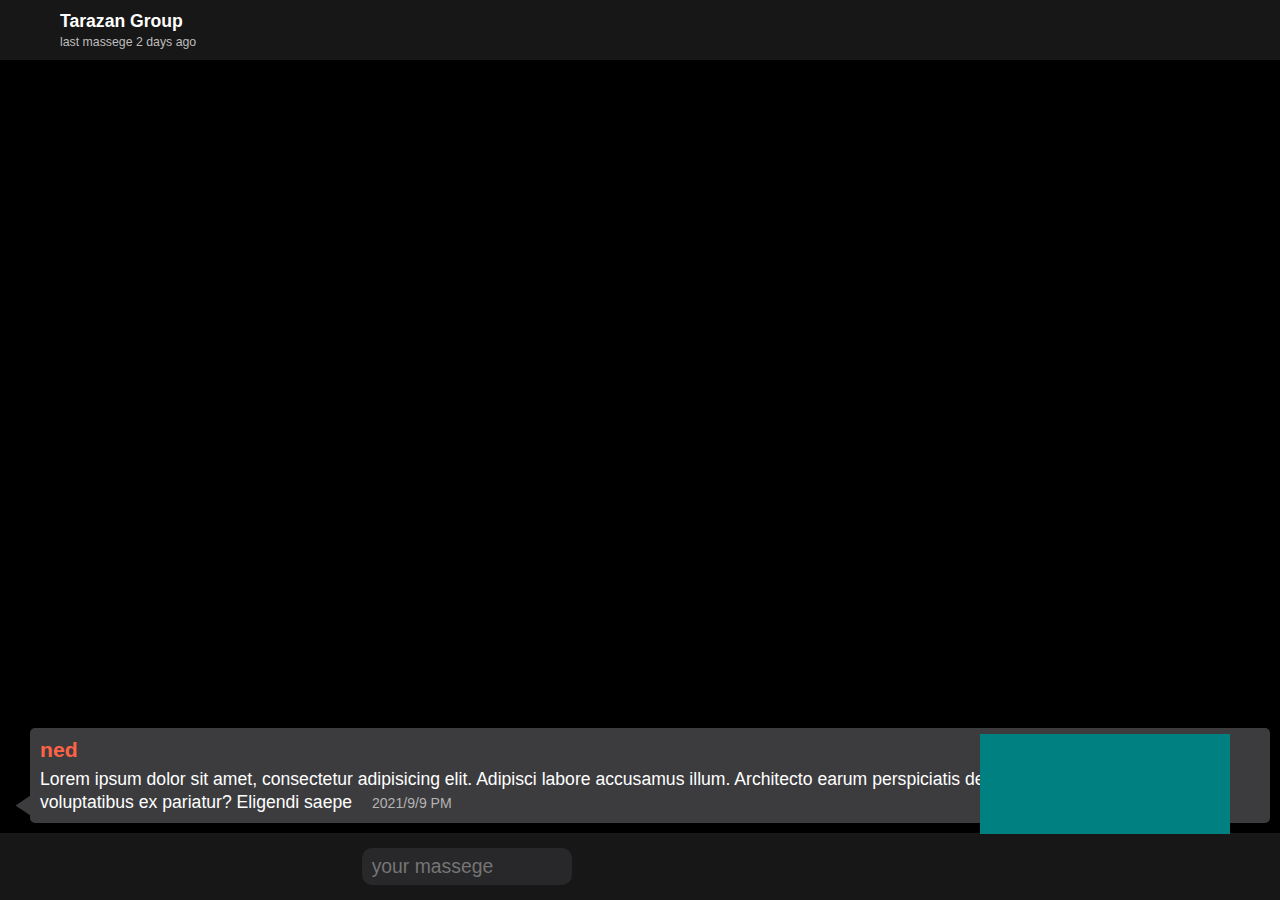
==== home.html @ 1fdaac18 "building the main structure" ====
<!DOCTYPE html>
<html lang="en">
<head>
    <meta charset="UTF-8">
    <meta http-equiv="X-UA-Compatible" content="IE=edge">
    <meta name="viewport" content="width=device-width, initial-scale=1.0">
    <title>Document</title>
    <link rel="stylesheet" href="style.css">
</head>
<body>
    <main>
        <div class="mainTop">

            <div class="mainTopLeft">
                <div class="profileImg"></div>
                <div class="profileInfo">
                    <div class="profileName">Tarazan Group</div>
                    <div class="lastSeen">last massege 2 days ago</div>
                </div>
            </div>

            <div class="mainTopRight">
                
                <img src="https://firebasestorage.googleapis.com/v0/b/watsapp-clone-b1a12.appspot.com/o/call.png?alt=media&token=1a43b40a-051c-4f8f-a9f9-2d402aaa9e83" alt="" class="callImg">

                <img src="https://firebasestorage.googleapis.com/v0/b/watsapp-clone-b1a12.appspot.com/o/threeDots.png?alt=media&token=af21a203-95cc-4097-be55-d808741cff5a" alt="" class="threeDots">
            </div>
        </div>


        <div class="messegesContainer">


            <div class="msg">
                <div class="masgTop">ned</div>
                <div class="msgBottom">
                    <div class="msgContent">Lorem ipsum dolor sit amet, consectetur adipisicing elit. Adipisci labore accusamus illum. Architecto earum perspiciatis deserunt quo tenetur blanditiis voluptatibus ex pariatur? Eligendi saepe </div>
                    <div class="tringle"></div>
                </div>
            </div>


        </div>



        <div class="newMsgContainer">
            <div class="in-newMsg-Con">
                <div class="add"></div>
                <input type="text" placeholder="your massege" class="msgInput">
                <div class="sticker"></div>
                <div class="microphone"></div>
            </div>
        </div>


        <div class="stickersContainer">
            
        </div>
    </main>












    <script src="https://ajax.googleapis.com/ajax/libs/jquery/3.5.1/jquery.min.js"></script>
    <script src="./app.js"></script>
</body>
</html>
---- style.css ----
html, body{
    margin: 0;
    width: 100%;
    height: 100%;
    box-sizing: border-box;
    font-size: 1.1rem;
    color: white;
    font-family: sans-serif;
    background-color: black;
}


main{
    background-image: url(https://wallpapercave.com/wp/wp8092590.jpg);
    width: 100%;
    height: 100%;
    background-position: center;
    background-size: cover;
    background-repeat: no-repeat;

    display: flex;
    flex-direction: column;
    justify-content: space-between;
}

.mainTop{
    background-color: #171717;
    display: flex;
    justify-content: space-between;
    padding: 10px;
}

.mainTopLeft{
    display: flex;
    align-items: center;
    gap: 10px;
}
.profileName{
    font-size: 1rem;
    font-weight: 700;
}.lastSeen{
    font-size: .7rem;
    font-weight: 300;
    color: rgb(189, 189, 189);
    margin-top: 3px;
}

.profileImg{
    background-image: url(https://images.unsplash.com/photo-1544502062-f82887f03d1c?ixid=MnwxMjA3fDB8MHxjb2xsZWN0aW9uLXBhZ2V8MXwxNzg1NzU2fHxlbnwwfHx8fA%3D%3D&ixlib=rb-1.2.1&w=1000&q=80);

    width: 40px;
    height: 40px;
    border-radius: 50%;
    background-size: cover;
    background-position: center;
}



.mainTopRight{
    display: flex;
    justify-content: space-between;
    align-items: center;
    gap: 20px;
}
.callImg{
    width: 25px;
}.threeDots{
    height: 25px;
    margin: 0 15px 0 7px;
}




.newMsgContainer{
    background-color: #171717;
    padding: 15px;
}

.in-newMsg-Con{
    display: flex;
    align-items: center;
    justify-content: space-between;
}

.sticker{
    width: 25px;
    height: 25px;
    background-size: cover;
    background-position: center;
    background-image: url(https://firebasestorage.googleapis.com/v0/b/watsapp-clone-b1a12.appspot.com/o/sticker.png?alt=media&token=be0e7225-a742-459e-a409-b42be895c66c);}
.msgInput{
    width: 190px;
    font-size: 1.1rem;
    padding: 7px 10px;
    background-color: #28282A;
    border-radius: 10px;
    color: white;
    border: none;
}
.add{
    width: 25px;
    height: 25px;
    background-size: cover;
    background-image: url(https://firebasestorage.googleapis.com/v0/b/watsapp-clone-b1a12.appspot.com/o/add.png?alt=media&token=1ce894c8-3670-40e8-a3eb-5f49ca9e6af1);
}




.microphone{
    width: 25px;
    height: 25px;
    background-size: cover;
    background-position: center;
    background-image: url(https://firebasestorage.googleapis.com/v0/b/watsapp-clone-b1a12.appspot.com/o/microphone.png?alt=media&token=d5f6f61f-0d58-46c9-9afb-2bbc748f3c1b);
}




/* messegesContainer */
.messegesContainer{
    width: 100%;
    height: 100%;
    display: flex;
    flex-direction: column-reverse;
}


.msg{
    background-color: #3C3C3E;
    margin: 10px;
    margin-left: 30px;
    padding: 10px;
    border-radius: 5px;
}
.masgTop{
    color: tomato;
    font-size: 1.2rem;
    font-weight: 600;
    margin-bottom: 5px;
}
.msgBottom{
    position: relative;
}.msgBottom::after{
    content: '2021/9/9 PM';
    font-size: .8rem;
    color: rgb(179, 179, 179); 
    margin-left: 15px;
    margin-top: 10px;
}
.msgContent{
    font-size: 1rem;
    display: inline;
}

.tringle{
    width: 0;
    height: 0;
    border-left: 10px solid transparent;
    border-right: 10px solid transparent;
    border-bottom: 15px solid #3C3C3E;
    transform: rotate(-90deg);
    position: absolute;
    left: -27px;
    bottom: 0px;
}




.stickersContainer{
    background-color: teal;
    width: 250px;
    height: 100px;
    position: fixed;
    bottom: 66px;
    right: 50px;
}
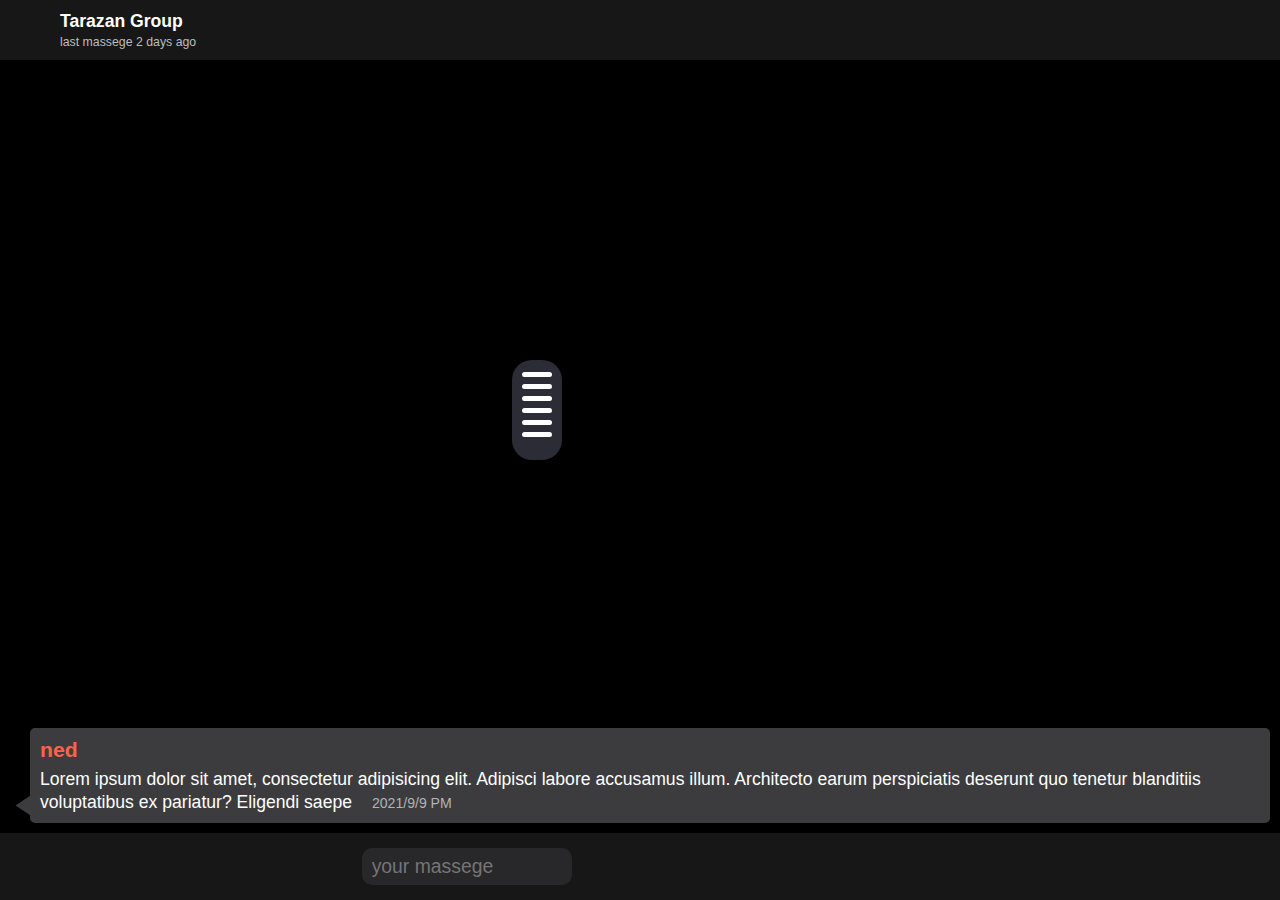
==== commit 0c9770d5: "added stickers" ====
--- a/home.html
+++ b/home.html
@@ -42,7 +42,14 @@
 
         </div>
 
-
+        <div class="soundRecoring">
+            <div class="SoundLine"></div>
+            <div class="SoundLine"></div>
+            <div class="SoundLine"></div>
+            <div class="SoundLine"></div>
+            <div class="SoundLine"></div>
+            <div class="SoundLine"></div>
+        </div>
 
         <div class="newMsgContainer">
             <div class="in-newMsg-Con">
@@ -54,9 +61,7 @@
         </div>
 
 
-        <div class="stickersContainer">
-            
-        </div>
+        <div class="stickersContainer"></div>
     </main>
 
 
--- a/style.css
+++ b/style.css
@@ -89,7 +89,11 @@
     height: 25px;
     background-size: cover;
     background-position: center;
-    background-image: url(https://firebasestorage.googleapis.com/v0/b/watsapp-clone-b1a12.appspot.com/o/sticker.png?alt=media&token=be0e7225-a742-459e-a409-b42be895c66c);}
+    background-image: url(https://firebasestorage.googleapis.com/v0/b/watsapp-clone-b1a12.appspot.com/o/sticker.png?alt=media&token=be0e7225-a742-459e-a409-b42be895c66c);
+}
+.sticker:active, .microphone:active, .add:active{
+    transform: scale(1.09);
+}
 .msgInput{
     width: 190px;
     font-size: 1.1rem;
@@ -172,10 +176,52 @@
 
 
 .stickersContainer{
-    background-color: teal;
+    background-color: #2c2c36;
     width: 250px;
-    height: 100px;
+    height: 200px;
     position: fixed;
     bottom: 66px;
     right: 50px;
-}
+    border-top-left-radius: 10px;
+    border-top-right-radius: 10px;
+    border-bottom-left-radius: 10px;
+    display: grid;
+    grid-template-columns: auto auto auto auto auto  auto;
+    gap: 5px;
+    overflow-y: scroll;
+    padding: 15px;
+}.stickersContainer::-webkit-scrollbar{
+    display: none;
+}
+.stickersContainer div{
+    text-align: center;
+}
+.stickersContainer div:active{
+    background-color: gray;
+}
+
+
+
+
+
+
+
+
+
+
+.soundRecoring{
+    position: absolute;
+    left: 40%;
+    top: 40%;
+    background-color: #2c2c36;
+    padding: 5px;
+    border-radius: 20px;
+    height: 90px;
+}
+.SoundLine{
+    width: 30px;
+    height: 5px;
+    background-color: white;
+    margin: 7px 5px;
+    border-radius: 5px;
+}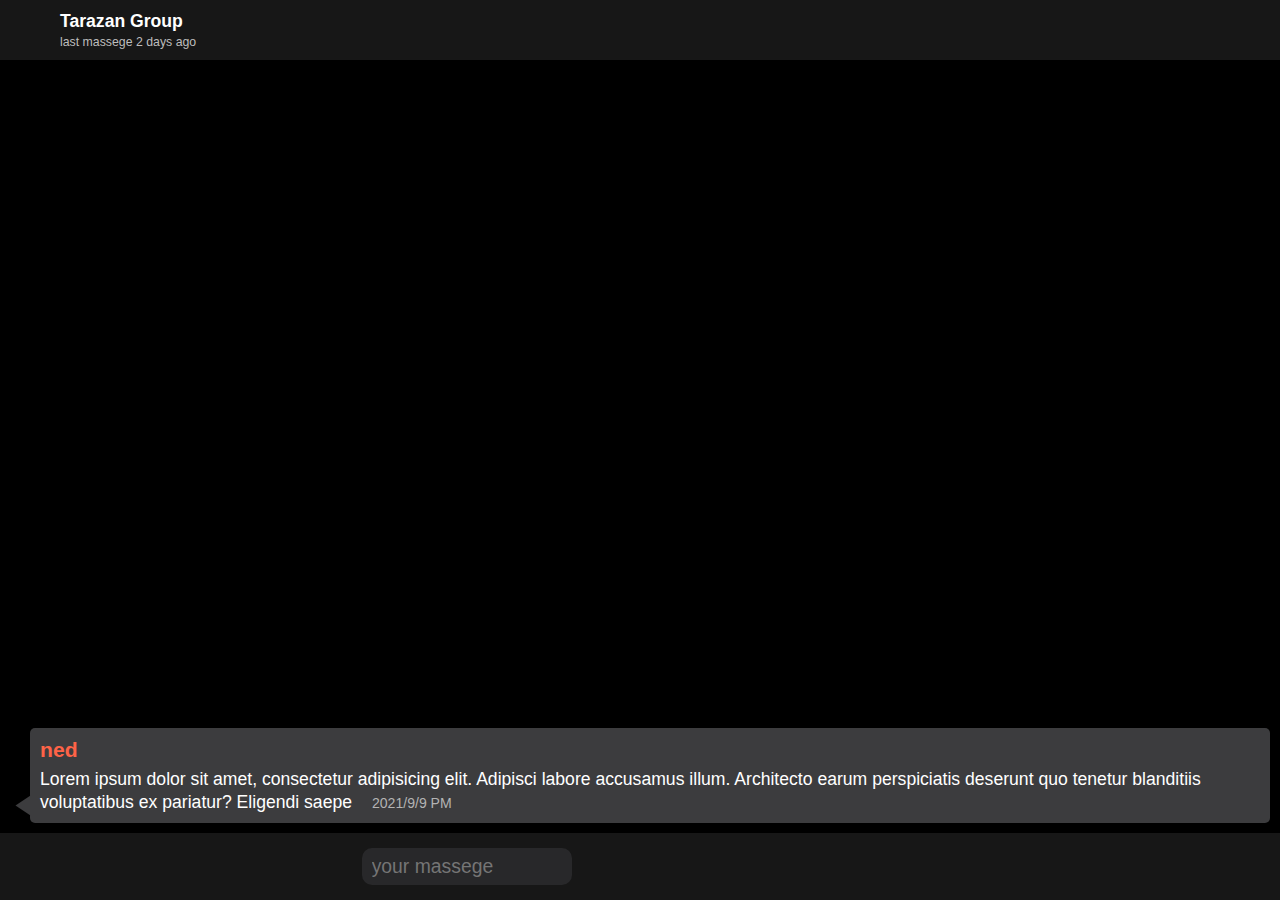
==== commit 3ba14d51: "adding microphone animation" ====
--- a/home.html
+++ b/home.html
@@ -43,12 +43,12 @@
         </div>
 
         <div class="soundRecoring">
-            <div class="SoundLine"></div>
-            <div class="SoundLine"></div>
-            <div class="SoundLine"></div>
-            <div class="SoundLine"></div>
-            <div class="SoundLine"></div>
-            <div class="SoundLine"></div>
+            <div class="SoundLine SoundLine-1"></div>
+            <div class="SoundLine SoundLine-2"></div>
+            <div class="SoundLine SoundLine-3"></div>
+            <div class="SoundLine SoundLine-4"></div>
+            <div class="SoundLine SoundLine-5"></div>
+            <div class="SoundLine SoundLine-6"></div>
         </div>
 
         <div class="newMsgContainer">
--- a/style.css
+++ b/style.css
@@ -195,9 +195,11 @@
 }
 .stickersContainer div{
     text-align: center;
+    cursor: pointer;
 }
 .stickersContainer div:active{
     background-color: gray;
+    transform: scale(.95);
 }
 
 
@@ -211,17 +213,29 @@
 
 .soundRecoring{
     position: absolute;
-    left: 40%;
-    top: 40%;
+    right: 5px;
+    bottom: 70px;
     background-color: #2c2c36;
-    padding: 5px;
+    padding: 4px;
     border-radius: 20px;
     height: 90px;
 }
 .SoundLine{
     width: 30px;
     height: 5px;
-    background-color: white;
-    margin: 7px 5px;
+    background-color: rgb(104, 62, 255);
+    margin: 9px 5px;
     border-radius: 5px;
+}
+.SoundLine-1{animation: animateSoundLines 1s 0s infinite alternate;}
+.SoundLine-2{animation: animateSoundLines 1s .5s infinite alternate;}
+.SoundLine-3{animation: animateSoundLines 1s 1s infinite alternate;}
+.SoundLine-4{animation: animateSoundLines 1s 1.5s infinite alternate;}
+.SoundLine-5{animation: animateSoundLines 1s 2s infinite alternate;}
+.SoundLine-6{animation: animateSoundLines 1s 2.5s infinite alternate;}
+@keyframes animateSoundLines {
+    to{
+        transform: scaleX(.2);
+        background-color: orangered;
+    }
 }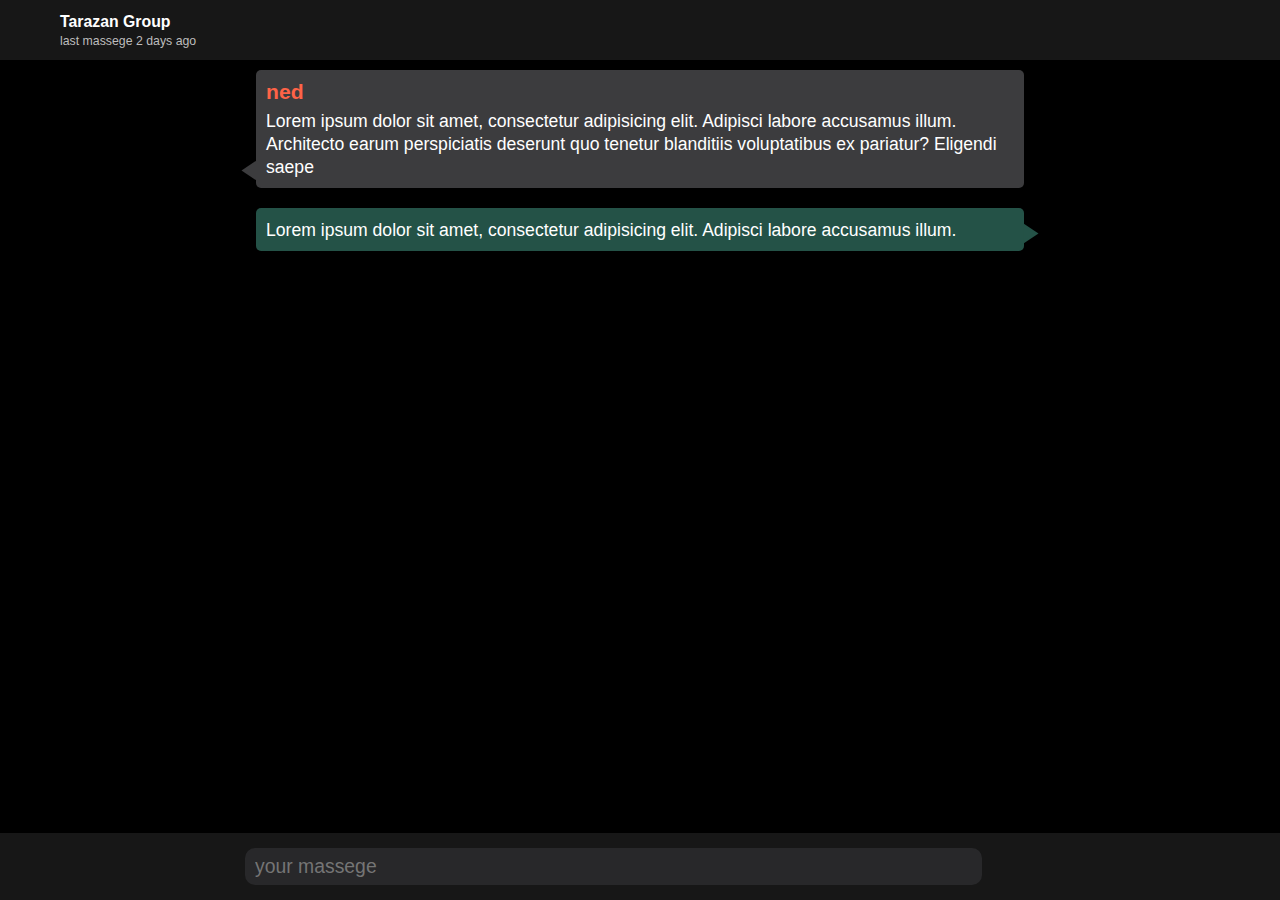
==== commit 534bb170: "adding firebase and some desgin changes" ====
--- a/home.html
+++ b/home.html
@@ -39,6 +39,16 @@
                 </div>
             </div>
 
+            <div class="mymsg">
+                <!-- <div class="masgTop">omar</div> -->
+                <div class="msgBottom">
+                    <div class="msgContent">Lorem ipsum dolor sit amet, consectetur adipisicing elit. Adipisci labore accusamus illum.</div>
+                    <div class="mytringle"></div>
+                </div>
+            </div>
+
+            
+
 
         </div>
 
@@ -75,6 +85,24 @@
 
 
 
+        <script src="https://www.gstatic.com/firebasejs/8.9.0/firebase-app.js"></script>
+        <script src="https://www.gstatic.com/firebasejs/8.9.0/firebase-database.js"></script>
+        <!-- <script src="https://www.gstatic.com/firebasejs/8.9.0/firebase-auth.js"></script> -->
+
+        <script>
+            const firebaseConfig = {
+                apiKey: "AIzaSyAFzp0nykVEGjetp5VsZimjgdrI1iYjGy0",
+                authDomain: "watsapp-clone-b1a12.firebaseapp.com",
+                databaseURL: "https://watsapp-clone-b1a12-default-rtdb.firebaseio.com",
+                projectId: "watsapp-clone-b1a12",
+                storageBucket: "watsapp-clone-b1a12.appspot.com",
+                messagingSenderId: "1089445968541",
+                appId: "1:1089445968541:web:f54829057043a5d35ff274"
+            };
+            firebase.initializeApp(firebaseConfig);
+            var db = firebase.database()
+        </script>
+      
     <script src="https://ajax.googleapis.com/ajax/libs/jquery/3.5.1/jquery.min.js"></script>
     <script src="./app.js"></script>
 </body>
--- a/style.css
+++ b/style.css
@@ -8,6 +8,9 @@
     font-family: sans-serif;
     background-color: black;
 }
+*{
+    scroll-behavior: smooth;
+}
 
 
 main{
@@ -36,7 +39,7 @@
     gap: 10px;
 }
 .profileName{
-    font-size: 1rem;
+    font-size: .9rem;
     font-weight: 700;
 }.lastSeen{
     font-size: .7rem;
@@ -129,7 +132,8 @@
     width: 100%;
     height: 100%;
     display: flex;
-    flex-direction: column-reverse;
+    flex-direction: column;
+    overflow-y: scroll;
 }
 
 
@@ -137,6 +141,7 @@
     background-color: #3C3C3E;
     margin: 10px;
     margin-left: 30px;
+    margin-right: 30px;
     padding: 10px;
     border-radius: 5px;
 }
@@ -148,12 +153,13 @@
 }
 .msgBottom{
     position: relative;
-}.msgBottom::after{
-    content: '2021/9/9 PM';
+}
+.msgDate{
     font-size: .8rem;
     color: rgb(179, 179, 179); 
     margin-left: 15px;
     margin-top: 10px;
+    float: right;
 }
 .msgContent{
     font-size: 1rem;
@@ -173,6 +179,27 @@
 }
 
 
+
+/* mymsg */
+.mymsg{
+    margin-left: 30px;
+    background-color: #245247;
+    margin: 10px;
+    margin-right: 30px;
+    padding: 10px;
+    border-radius: 5px;
+}
+.mytringle{
+    width: 0;
+    height: 0;
+    border-left: 10px solid transparent;
+    border-right: 10px solid transparent;
+    border-bottom: 15px solid #245247;
+    transform: rotate(90deg);
+    position: absolute;
+    right: -27px;
+    bottom: 0px;
+}
 
 
 .stickersContainer{
@@ -206,7 +233,19 @@
 
 
 
-
+@media(min-width: 450px){
+    .in-newMsg-Con{
+        width: 70vw;
+        margin: auto;
+        gap: 20px;
+    }
+    .msgInput{
+        width: 80%;
+    }
+    .msg, .mymsg{
+        margin: 10px 20vw;
+    }
+}
 
 
 
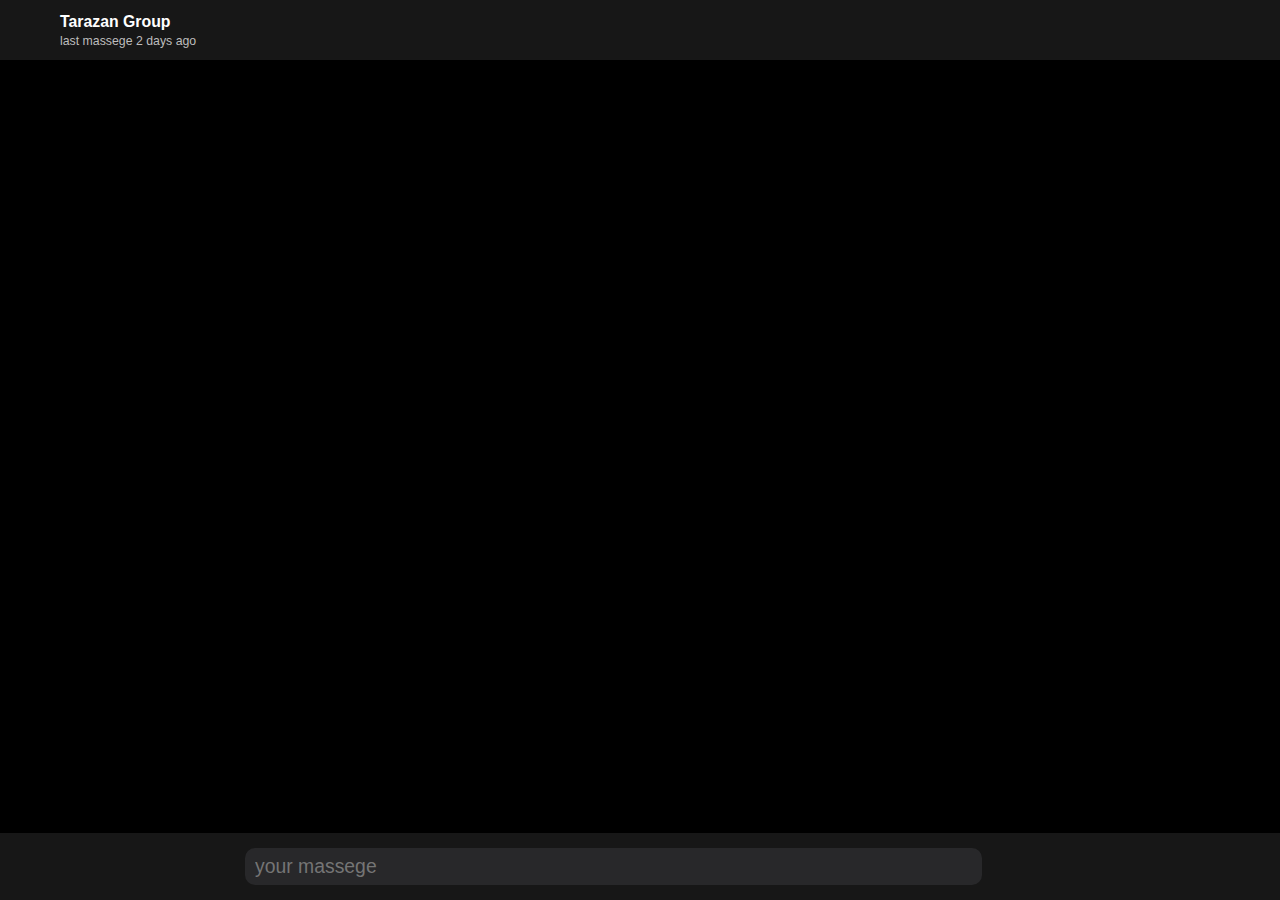
==== commit de068a16: "s" ====
--- a/home.html
+++ b/home.html
@@ -28,29 +28,7 @@
         </div>
 
 
-        <div class="messegesContainer">
-
-
-            <div class="msg">
-                <div class="masgTop">ned</div>
-                <div class="msgBottom">
-                    <div class="msgContent">Lorem ipsum dolor sit amet, consectetur adipisicing elit. Adipisci labore accusamus illum. Architecto earum perspiciatis deserunt quo tenetur blanditiis voluptatibus ex pariatur? Eligendi saepe </div>
-                    <div class="tringle"></div>
-                </div>
-            </div>
-
-            <div class="mymsg">
-                <!-- <div class="masgTop">omar</div> -->
-                <div class="msgBottom">
-                    <div class="msgContent">Lorem ipsum dolor sit amet, consectetur adipisicing elit. Adipisci labore accusamus illum.</div>
-                    <div class="mytringle"></div>
-                </div>
-            </div>
-
-            
-
-
-        </div>
+        <div class="messegesContainer"></div>
 
         <div class="soundRecoring">
             <div class="SoundLine SoundLine-1"></div>
@@ -72,12 +50,60 @@
 
 
         <div class="stickersContainer"></div>
-    </main>
+        <div class="settingsContainer">
+
+            <div class="set set1">
+                <p>your name : name</p>
+                <p>your password : password</p>
+            </div>
+
+            <div class="set set2">
+                <p>your profile color : </p>
+                <div class="colors">
+                    <div onclick="changeProfileColor('red')" class="red"></div>
+                    <div onclick="changeProfileColor('green')" class="green"></div>
+                    <div onclick="changeProfileColor('orange')" class="orange"></div>
+                    <div onclick="changeProfileColor('blue')" class="blue"></div>
+                </div>
+            </div>
+
+            <div class="set set3">
+                <p>app theme : </p>
+                <div class="colors">
+                    <div onclick="changeAppTheme('dark')" class="dark"></div>
+                    <div onclick="changeAppTheme('light')" class="light"></div>
+                    <div onclick="changeAppTheme('bluish')" class="bluish"></div>
+                </div>
+            </div>
+
+            <div class="set set4">
+                <p>more settings : </p>
+
+            <div class="switchDiv">
+                <p>auto smooth scroll </p>
+                <label class="switch">
+                    <input type="checkbox" checked>
+                    <span class="slider round"></span>
+                </label>
+            </div>
+
+            <div class="switchDiv">
+                <p>limit comming masseges </p>
+                <label class="switch">
+                    <input type="checkbox" checked>
+                    <span class="slider round"></span>
+                </label>
+            </div>
+            </div>
+
+            <div class="set set5">
+                <button class="deleteAcount">delete account</button>
+            </div>
 
 
+        </div>
 
-
-
+    </main>
 
 
 
--- a/style.css
+++ b/style.css
@@ -182,10 +182,10 @@
 
 /* mymsg */
 .mymsg{
-    margin-left: 30px;
     background-color: #245247;
     margin: 10px;
     margin-right: 30px;
+    margin-left: 30px;
     padding: 10px;
     border-radius: 5px;
 }
@@ -277,4 +277,150 @@
         transform: scaleX(.2);
         background-color: orangered;
     }
+}
+
+
+
+
+.settingsContainer{
+    position: fixed;
+    top: 60px;
+    left: 0;
+    right: 0;
+    bottom: 65px;
+    background-color: #3C3C3E;
+    z-index: 999;
+    overflow-y: scroll;
+}
+
+
+.set{
+    background-color: #171717;
+    margin: 10px;
+    border-radius: 10px;
+    padding: 10px;
+    line-height: 30px;
+    font-size: 1.1rem;
+    text-transform: capitalize;
+}.set p{
+    margin: 0;
+}
+
+
+.set2, .set3{
+    display: flex;
+    flex-direction: column;
+}.colors{
+    font-size: 1.1rem;
+    font-weight: 600;
+    display: flex;
+    justify-content: space-between;
+    padding: 10px;
+}.colors div{
+    width: 50px;
+    height: 50px;
+    border-radius: 10px;
+}.colors div:active{
+    transform: scale(.95);
+}
+.red{
+    background-color: red;
+}
+.green{
+    background-color: green;
+}
+.orange{
+    background-color: orange;
+}
+.blue{
+    background-color: blue;
+}
+.dark{
+    background-color: black;
+}
+.light{
+    background-color: white;
+}
+.bluish{
+    background-color: rgb(27, 18, 80);
+}
+
+
+
+/* switch */
+.switch {
+    position: relative;
+    display: inline-block;
+    width: 60px;
+    height: 34px;
+  }
+  
+  .switch input { 
+    opacity: 0;
+    width: 0;
+    height: 0;
+  }
+  
+  .slider {
+    position: absolute;
+    cursor: pointer;
+    top: 0;
+    left: 0;
+    right: 0;
+    bottom: 0;
+    background-color: #ccc;
+    -webkit-transition: .4s;
+    transition: .4s;
+  }
+  .slider:before {
+    position: absolute;
+    content: "";
+    height: 26px;
+    width: 26px;
+    left: 4px;
+    bottom: 4px;
+    background-color: white;
+    -webkit-transition: .4s;
+    transition: .4s;
+  }
+  input:checked + .slider {
+    background-color: #2196F3;
+  }
+  input:focus + .slider {
+    box-shadow: 0 0 1px #2196F3;
+  }
+  input:checked + .slider:before {
+    -webkit-transform: translateX(26px);
+    -ms-transform: translateX(26px);
+    transform: translateX(26px);
+  }
+  .slider.round {
+    border-radius: 34px;
+  }
+  .slider.round:before {
+    border-radius: 50%;
+  }
+
+.switchDiv{
+    margin: 5px 0;
+    display: flex;
+    align-items: center;
+    gap: 10px;
+}
+
+
+.set5{
+    display: flex;
+    justify-content: center;
+}
+.deleteAcount{
+    padding: 10px;
+    font-size: 1.2rem;
+    color: white;
+    background-color: red;
+    border: none;
+    border-radius: 10px;
+    text-transform: capitalize;
+}.deleteAcount:active{
+    transform: scale(.95);
 }